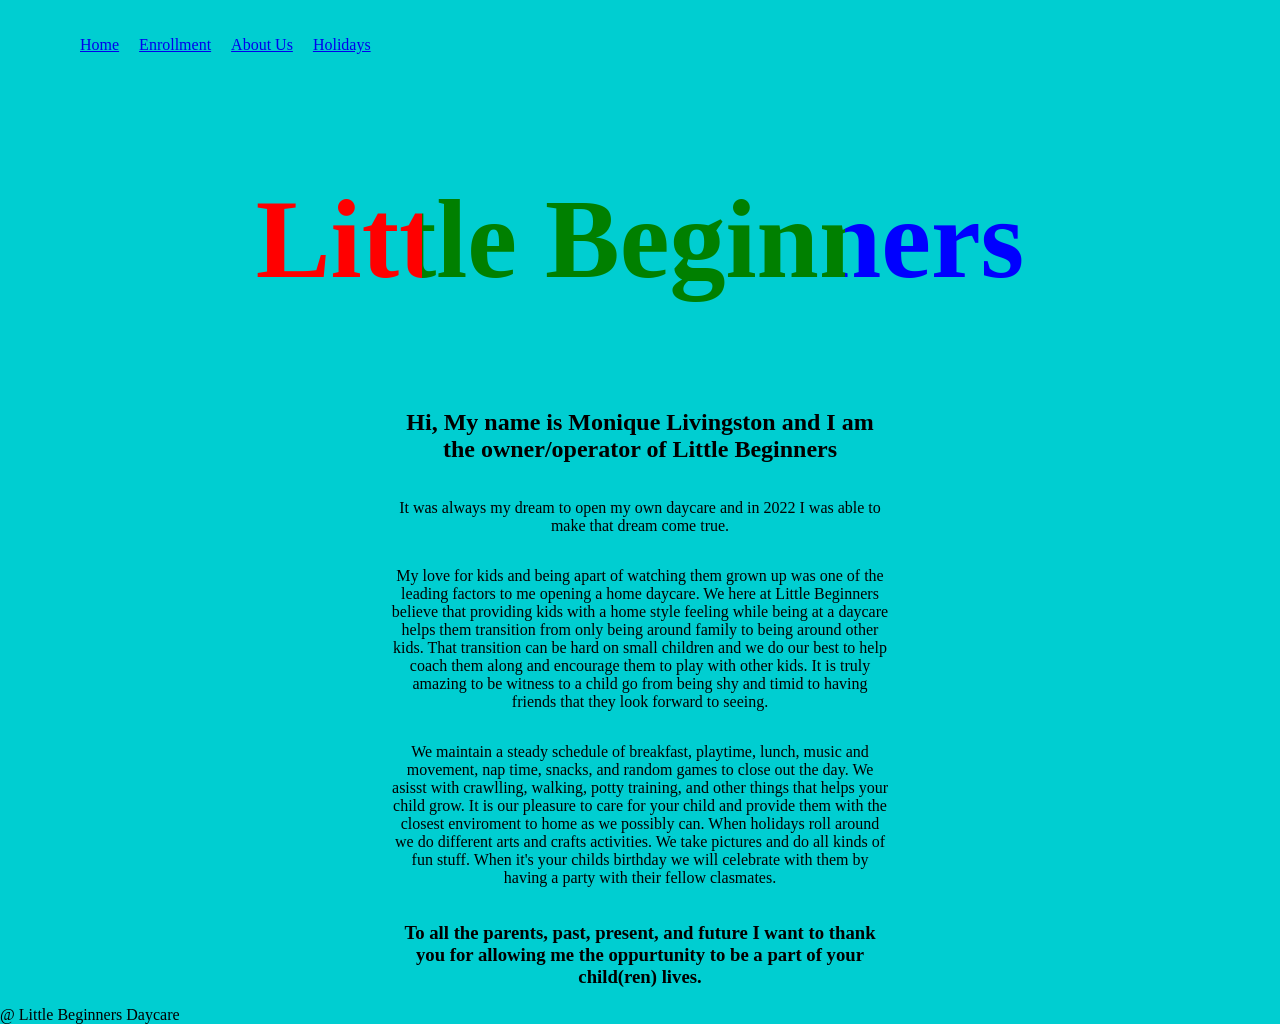
==== about.us.html @ 0420b7f2 "first" ====
<!DOCTYPE html>
<html lang="en">
    <head>
        <meta charset="UTF-8">
        <meta name="viewport" content="width=device-width" initial-scale="1.0">
        <title>About Us</title>
        <link rel="stylesheet"href="styles.css">
    </head>
    <body>
        <header>
            <nav class="navbar">
               
                <ul class="nav-links">
                    <li><a href="index.html">Home</a></li>
                    <li><a href="enrollment.html">Enrollment</a></li>
                    <li><a href="about.us.html">About Us</a></li>
                    <li><a href="holidays.html">Holidays</a></li>
                </ul>
            </nav>
             <h1 class="logo">Little Beginners</h1>
        </header>
        <main class="me">
            <h2>Hi, My name is Monique Livingston and I am the owner/operator of Little Beginners</h2>
            <p>It was always my dream to open my own daycare and in 2022 I was able to make that dream come true.</p>
            <p>My love for kids and being apart of watching them grown up was one of the leading factors to me opening a home daycare.
                We here at Little Beginners believe that providing kids with a home style feeling while being at a daycare helps them
                transition from only being around family to being around other kids. That transition can be hard on small children and we do 
                our best to help coach them along and encourage them to play with other kids. It is truly amazing to be witness to a child go 
                from being shy and timid to having friends that they look forward to seeing.</p>
                <p>We maintain a steady schedule of breakfast, playtime, lunch, music and movement, nap time, snacks, and random games to close out 
                    the day. We asisst with crawlling, walking, potty training, and other things that helps your child grow. It is our pleasure to 
                    care for your child and provide them with the closest enviroment to home as we possibly can. When holidays roll around we do different 
                    arts and crafts activities. We take pictures and do all kinds of fun stuff. When it's your childs birthday we will celebrate with them by 
                    having a party with their fellow clasmates.</p>
                    <h3>To all the parents, past, present, and future I want to thank you for allowing me the oppurtunity to be a part of your child(ren) lives.</h3>
        </main>
        <footer>@ Little Beginners Daycare</footer>
    </body>
---- styles.css ----
body {
    margin: 0;
    padding: 0;
    min-height: 100vh;
    display: flex;
    flex-direction: column;
    background-color: darkturquoise;
}
main {
    flex: 1;
}
.navbar {
    display: flex;
    justify-content: space-between;
    align-items: center;
    padding: 20px 40px;
}
.nav-links {
    display: flex;
    gap: 20px;
    list-style: none;
}
.logo {
    font-family: Georgia, 'Times New Roman', Times, serif;
    font-size: 7rem;
    font-weight: bold;
    background: linear-gradient(to right, red 0%, red 33%, green 33%, green 66%, blue 66%, blue 100%);
    background-clip: text;
    -webkit-background-clip: text;
    color: transparent;
    padding: 10px;
    text-align: center;
}

.hero {
    text-align: center;
    margin-top: 30px;
}
.hero img {
    width: 600px;
}
.me {
    font-family: Georgia, 'Times New Roman', Times, serif;
    display: flex;
    flex-direction: column;
    align-items: center;
    width: 500px;
    margin: 0 auto;
    text-align: center;
    
}
.enrollment {
    max-width: 500px;
    margin: 60px auto;
    text-align: left;
}
.enrollment h2 {
    text-align: center;
    margin-bottom: 20px;
}
form {
    display: flex;
    flex-direction: column;
    gap: 10px;
}
input, textarea {
    padding: 10px;
    font-size: 16px;
    border: 1px solid #ccc;
    border-radius: 5px;
}
button {
    margin-top: 10px;
    padding: 12px;
    background: #1e90ff;
    color: white;
    border: none;
    border-radius: 5px;
    cursor: pointer;
}
button:hover {
    background: #187bcd;
}
.holidays {
    text-align: center;
    margin-top: 20px;
    font-size: 30px;
    
}
.holidays ul {
    list-style: none;
    padding: 0;
}
.holidays li {
    padding: 8px;
    font-size: 18px;
    border-bottom: 1px solid #ddd;
}
@media (max-width: 768px) {
    .navbar {
        flex-direction: column;
        gap: 15px;
    }
    .hero img {
        width: 250px;
    }
    .holidays {
        margin: 40px 20px;
    }
}
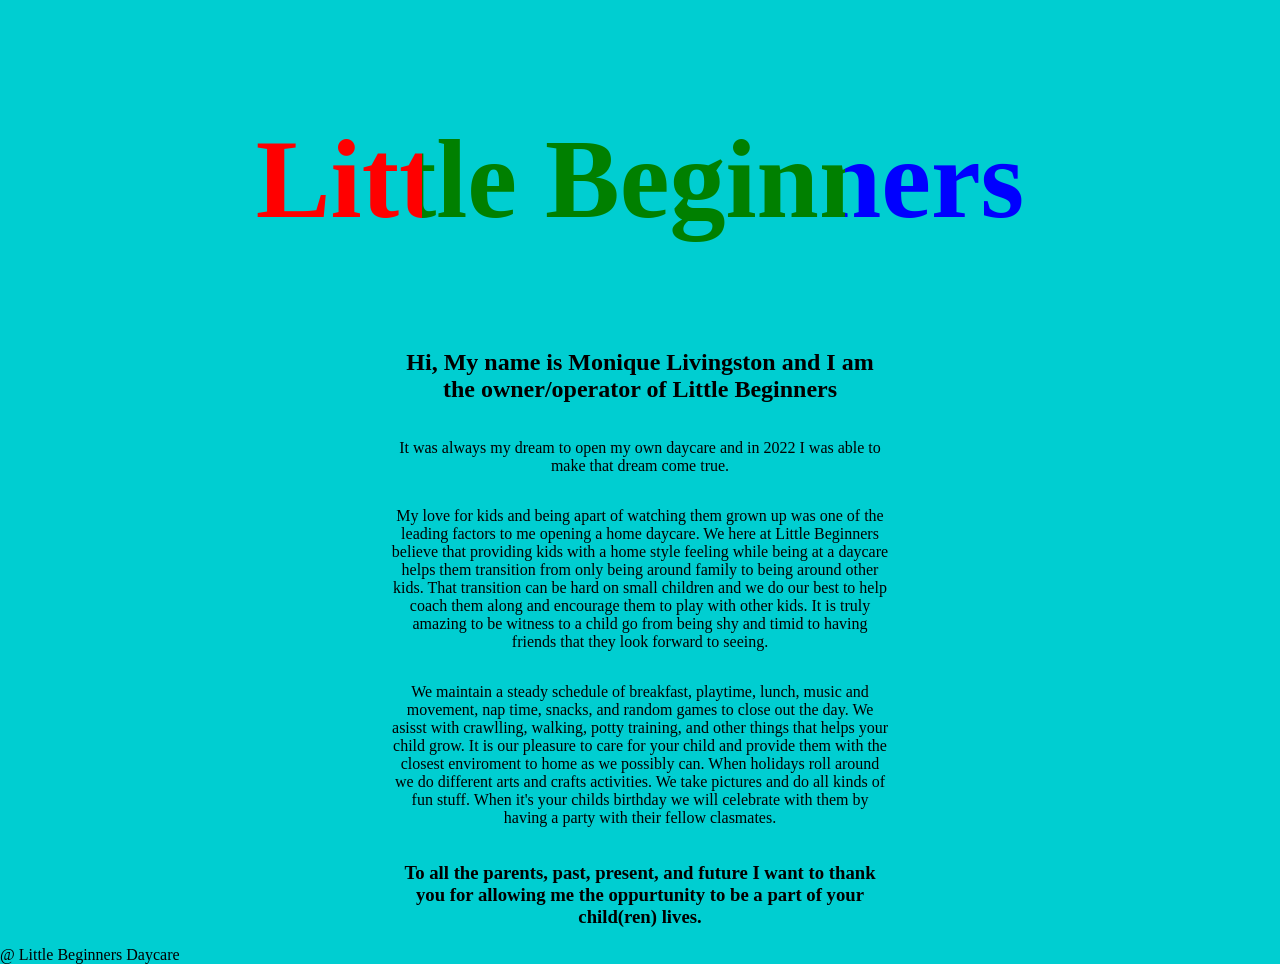
==== commit 1bdf817e: "3/27/26" ====
--- a/about.us.html
+++ b/about.us.html
@@ -9,7 +9,7 @@
     <body>
         <header>
             <nav class="navbar">
-               
+               <button class="menu-toggle">☰</div>
                 <ul class="nav-links">
                     <li><a href="index.html">Home</a></li>
                     <li><a href="enrollment.html">Enrollment</a></li>
@@ -35,4 +35,6 @@
                     <h3>To all the parents, past, present, and future I want to thank you for allowing me the oppurtunity to be a part of your child(ren) lives.</h3>
         </main>
         <footer>@ Little Beginners Daycare</footer>
-    </body>+        <script src="script.js"></script>
+    </body>
+    </html>
--- a/styles.css
+++ b/styles.css
@@ -9,16 +9,33 @@
 main {
     flex: 1;
 }
-.navbar {
+nav {
+    width: 100%;
     display: flex;
     justify-content: space-between;
     align-items: center;
-    padding: 20px 40px;
+    padding: 15px 25px;
+}
+.navbar {
+    width: 100%;
+    display: flex;
+    justify-content: space-between;
+    align-items: center;
+    padding: 15px 30px;
 }
 .nav-links {
     display: flex;
-    gap: 20px;
+    gap: 25px;
     list-style: none;
+    margin: 0;
+    padding: 0;   
+}
+.nav-links a {
+    text-decoration: none;
+    font-weight: 500;
+}
+.menu-toggle {
+    display: none;
 }
 .logo {
     font-family: Georgia, 'Times New Roman', Times, serif;
@@ -93,13 +110,59 @@
 }
 .holidays li {
     padding: 8px;
+    font-size: 18px; 
+}
+.container {
+    text-align: center;
+}
+span {
+    color: green;
+}
+.install {
+    text-align: center;
+    margin-top: 5px;
+    margin-bottom: 5px;
+    font-size: 20px;
+    font-weight: bold;
+    font-family: Georgia, 'Times New Roman', Times, serif;
+}
+#installBtn {
+    display: block;
+    margin: auto;
+    padding: 10px 10px;
     font-size: 18px;
-    border-bottom: 1px solid #ddd;
+    max-width: 150px;
+    max-height: 150px;
+    background: #1e90ff;
+    color: white;
+    border: none;
+    border-radius: 8px;
+    cursor: pointer;
+   
 }
 @media (max-width: 768px) {
-    .navbar {
-        flex-direction: column;
-        gap: 15px;
+   
+    .nav-links {
+    display: none;
+    flex-direction: column;
+    position: absolute;
+    top: 60px;
+    right: 20px;
+    background: white;
+    flex-direction: column;
+    padding: 15px;
+    width: 110px;
+  }
+  .nav-links.active {
+    display: flex;
+   
+  }
+   .menu-toggle {
+        display: block;
+        font-size: 26px;
+        background: none;
+        border: none;
+        
     }
     .hero img {
         width: 250px;
@@ -107,4 +170,8 @@
     .holidays {
         margin: 40px 20px;
     }
+    .logo {
+        font-size: 50px;
+    }
+   
 }
